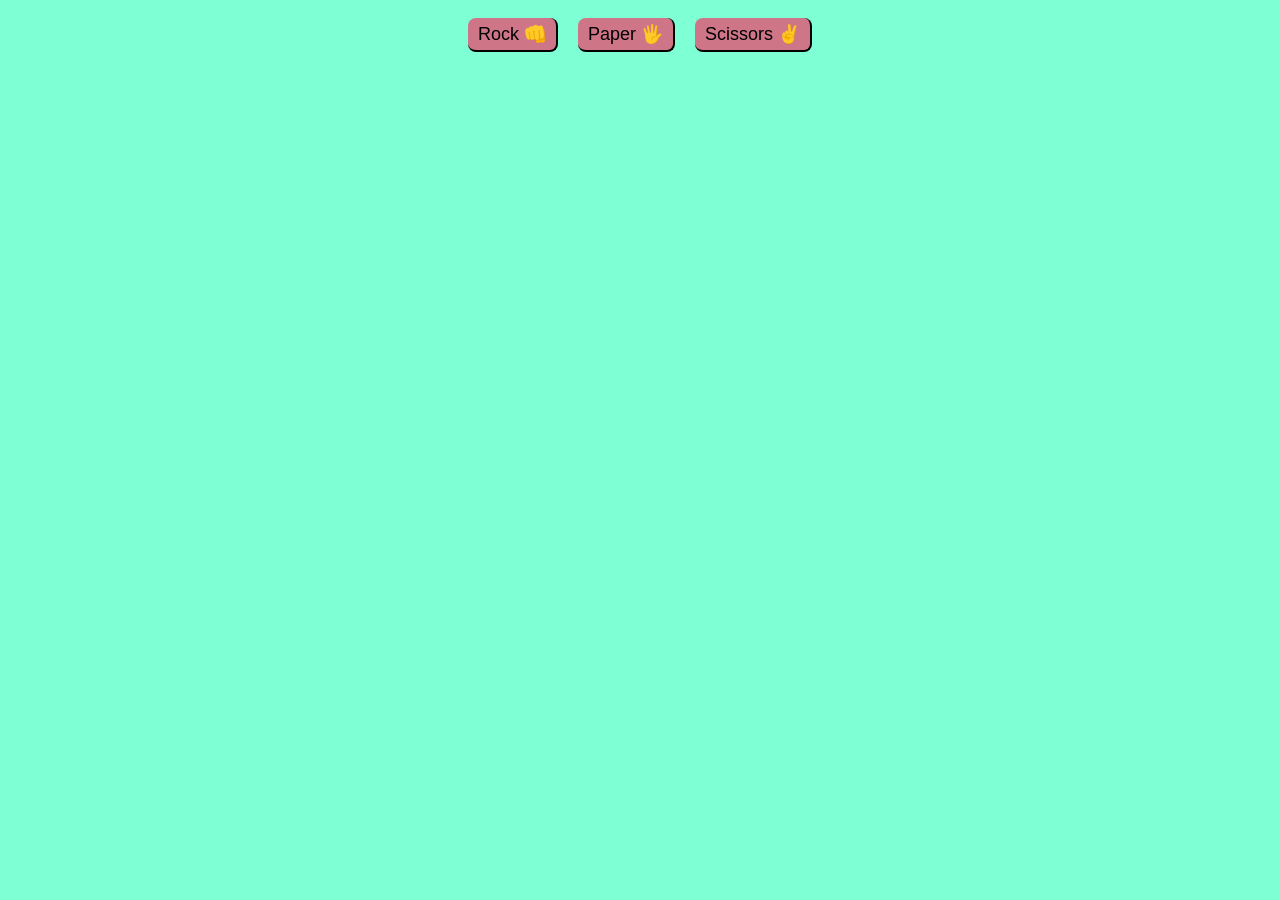
==== 3-rock-paper-scissor.html @ 21841485 "Rock-Paper-Scissors" ====
<!DOCTYPE html>
<html lang="en">
<head>
    <meta charset="UTF-8">
    <meta name="viewport" content="width=device-width, initial-scale=1.0">
    <title>game</title>
    <style>
        body{
            background-color: aquamarine;
            display: flex;
            flex-direction: row;
            align-items: center;
            justify-content: center;
            
        }
        button{
            padding: 5px 10px;
            margin: 10px;
            font-size: large;
            border-width: 0 2px 2px 0;
            border-radius: 8px;
            background-color: rgb(207, 117, 136);
        }
    </style>
</head>
<body>
    <button onclick="playGame('rock')">Rock 👊</button>
    <button onclick="playGame('paper')">Paper 🖐️</button>
    <button onclick="playGame('scissors')">Scissors ✌️</button>


    <script>
        function playGame(playerMove){
            const gm = gameMove();
            if (playerMove === 'rock'){
                if (gm === 'rock'){
                    alert(`your move: ${playerMove}, game: ${gm}. its a TIE!!`);
                }
                else if (gm === 'paper'){
                    alert(`your move: ${playerMove}, game: ${gm}. you loose!!`);
                }
                else if (gm === 'scissors'){
                    alert(`your move: ${playerMove}, game: ${gm}. you win!!`);
                }
            }
            else if (playerMove === 'paper'){
                if (gm === 'rock'){
                    alert(`your move: ${playerMove}, game: ${gm}. you win!!`);
                }
                else if (gm === 'paper'){
                    alert(`your move: ${playerMove}, game: ${gm}. its a TIE!!`);
                }
                else if (gm == 'scissors'){
                    alert(`your move: ${playerMove}, game: ${gm}. you loose!!`);
                }
            }
            else if (playerMove === 'scissors'){
                if (gm === 'rock'){
                    alert(`your move: ${playerMove}, game: ${gm}. you loose!!`);
                }
                else if (gm === 'paper'){
                    alert(`your move: ${playerMove}, game: ${gm}. you win!!`);
                }
                else if (gm == 'scissors'){
                    alert(`your move: ${playerMove}, game: ${gm}. its a TIE!!`);
                }
            }
        }
        function gameMove(){
            const n = Math.random();
            
            let gameMove = '';

            if (n >=0 && n < 1/3){
                gameMove = 'rock';
            }
            else if (n>= 1/3 && n < 2/3){
                gameMove = 'paper';
            }
            else if (n >= 2/3 && n < 1){
                gameMove = 'scissors';
            }

            console.log(gameMove, n);
            return gameMove;
        }
       
    </script>
</body>
</html>
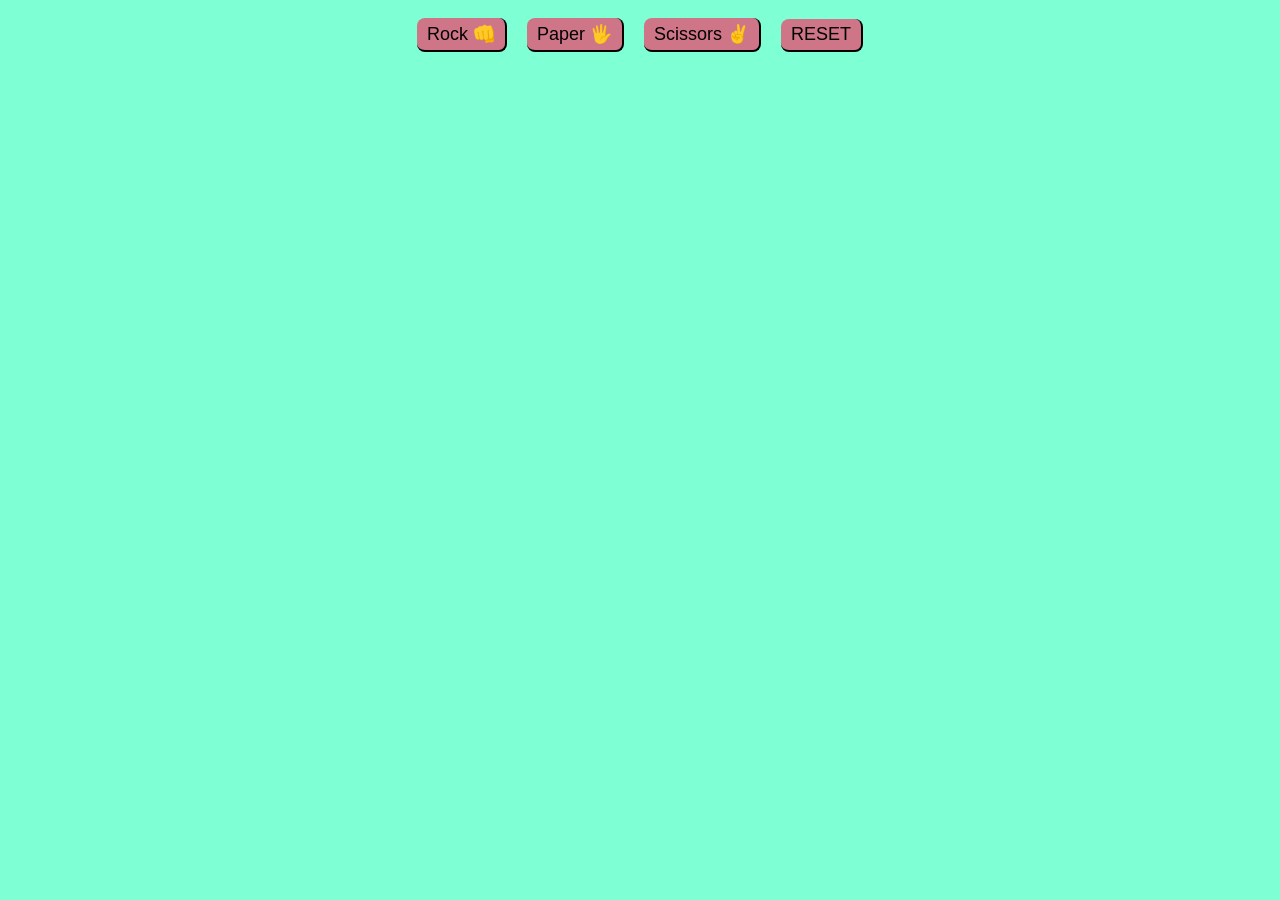
==== commit 205bfdcb: "js objects" ====
--- a/3-rock-paper-scissor.html
+++ b/3-rock-paper-scissor.html
@@ -27,42 +27,63 @@
     <button onclick="playGame('rock')">Rock 👊</button>
     <button onclick="playGame('paper')">Paper 🖐️</button>
     <button onclick="playGame('scissors')">Scissors ✌️</button>
+    <button onclick="reset()">RESET</button>
 
 
     <script>
+        let wins = 0;
+        let losses = 0;
+        let ties = 0;
+        function reset(){
+            wins = 0;
+            losses = 0;
+            ties = 0;
+            console.log('game reset!!');
+        }
+
         function playGame(playerMove){
             const gm = gameMove();
+
             if (playerMove === 'rock'){
                 if (gm === 'rock'){
-                    alert(`your move: ${playerMove}, game: ${gm}. its a TIE!!`);
+                    ties++;
+                    alert(`your move: ${playerMove}, game: ${gm}. its a TIE!! \n Wins: ${wins} Losses: ${losses} ties: ${ties}`);
                 }
                 else if (gm === 'paper'){
-                    alert(`your move: ${playerMove}, game: ${gm}. you loose!!`);
+                    losses++;
+                    alert(`your move: ${playerMove}, game: ${gm}. you loose!! \n Wins: ${wins} Losses: ${losses} ties: ${ties}`);
                 }
                 else if (gm === 'scissors'){
-                    alert(`your move: ${playerMove}, game: ${gm}. you win!!`);
+                    wins++;
+                    alert(`your move: ${playerMove}, game: ${gm}. you win!! \n Wins: ${wins} Losses: ${losses} ties: ${ties}`);
                 }
             }
             else if (playerMove === 'paper'){
                 if (gm === 'rock'){
-                    alert(`your move: ${playerMove}, game: ${gm}. you win!!`);
+                    wins++;
+                    alert(`your move: ${playerMove}, game: ${gm}. you win!! \n Wins: ${wins} Losses: ${losses} ties: ${ties}`);
                 }
                 else if (gm === 'paper'){
-                    alert(`your move: ${playerMove}, game: ${gm}. its a TIE!!`);
+                    ties++;
+                    alert(`your move: ${playerMove}, game: ${gm}. its a TIE!! \n Wins: ${wins} Losses: ${losses} ties: ${ties}`);
                 }
                 else if (gm == 'scissors'){
-                    alert(`your move: ${playerMove}, game: ${gm}. you loose!!`);
+                    losses++;
+                    alert(`your move: ${playerMove}, game: ${gm}. you loose!! \n Wins: ${wins} Losses: ${losses} ties: ${ties}`);
                 }
             }
             else if (playerMove === 'scissors'){
                 if (gm === 'rock'){
-                    alert(`your move: ${playerMove}, game: ${gm}. you loose!!`);
+                    losses++;
+                    alert(`your move: ${playerMove}, game: ${gm}. you loose!! \n Wins: ${wins} Losses: ${losses} ties: ${ties}`);
                 }
                 else if (gm === 'paper'){
-                    alert(`your move: ${playerMove}, game: ${gm}. you win!!`);
+                    wins++;
+                    alert(`your move: ${playerMove}, game: ${gm}. you win!! \n Wins: ${wins} Losses: ${losses} ties: ${ties}`);
                 }
                 else if (gm == 'scissors'){
-                    alert(`your move: ${playerMove}, game: ${gm}. its a TIE!!`);
+                    ties++;
+                    alert(`your move: ${playerMove}, game: ${gm}. its a TIE!! \n Wins: ${wins} Losses: ${losses} ties: ${ties}`);
                 }
             }
         }
